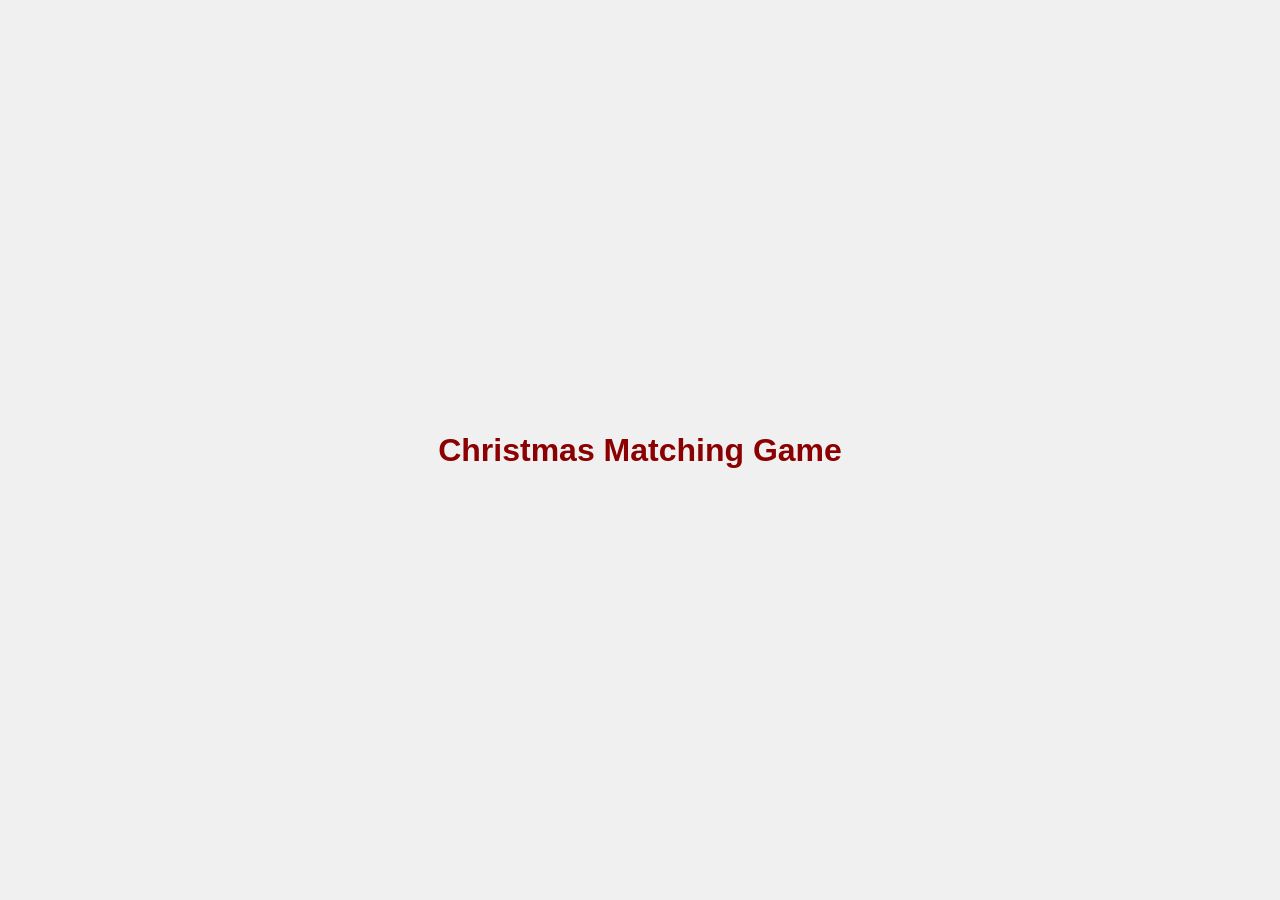
==== Javascriptmas 2024 (Scrimba)/Day 11 - Card Matching Game/index.html @ 58fd9b40 "add day 11" ====
<!doctype html>
<html lang="en">
<head>
    <meta charset="UTF-8">
    <meta name="viewport" content="width=device-width, initial-scale=1.0">
    <title>Christmas Matching Game</title>
    <link rel="stylesheet" href="index.css">
</head>
<body>
    <h1>Christmas Matching Game</h1>
    <div class="game-container" id="game-board"></div>
    <script src="index.js"></script>
</body>
</html>
---- Javascriptmas 2024 (Scrimba)/Day 11 - Card Matching Game/index.css ----
body {
    display: flex;
    flex-direction: column;
    align-items: center;
    justify-content: center;
    font-family: Arial, sans-serif;
    height: 100vh;
    margin: 0;
    background-color: #f0f0f0;
}

h1 {
    color: darkred;
}

.game-container {
    display: grid;
    grid-template-columns: repeat(4, 100px);
    gap: 10px;
}

.card {
    width: 100px;
    height: 100px;
    display: flex;
    justify-content: center;
    align-items: center;
    background-color: darkgreen;
    color: white;
    font-size: 2rem;
    cursor: pointer;
    border-radius: 8px;
}

.card.revealed {
    background-color: #fff;
    color: black;
    cursor: default;
}
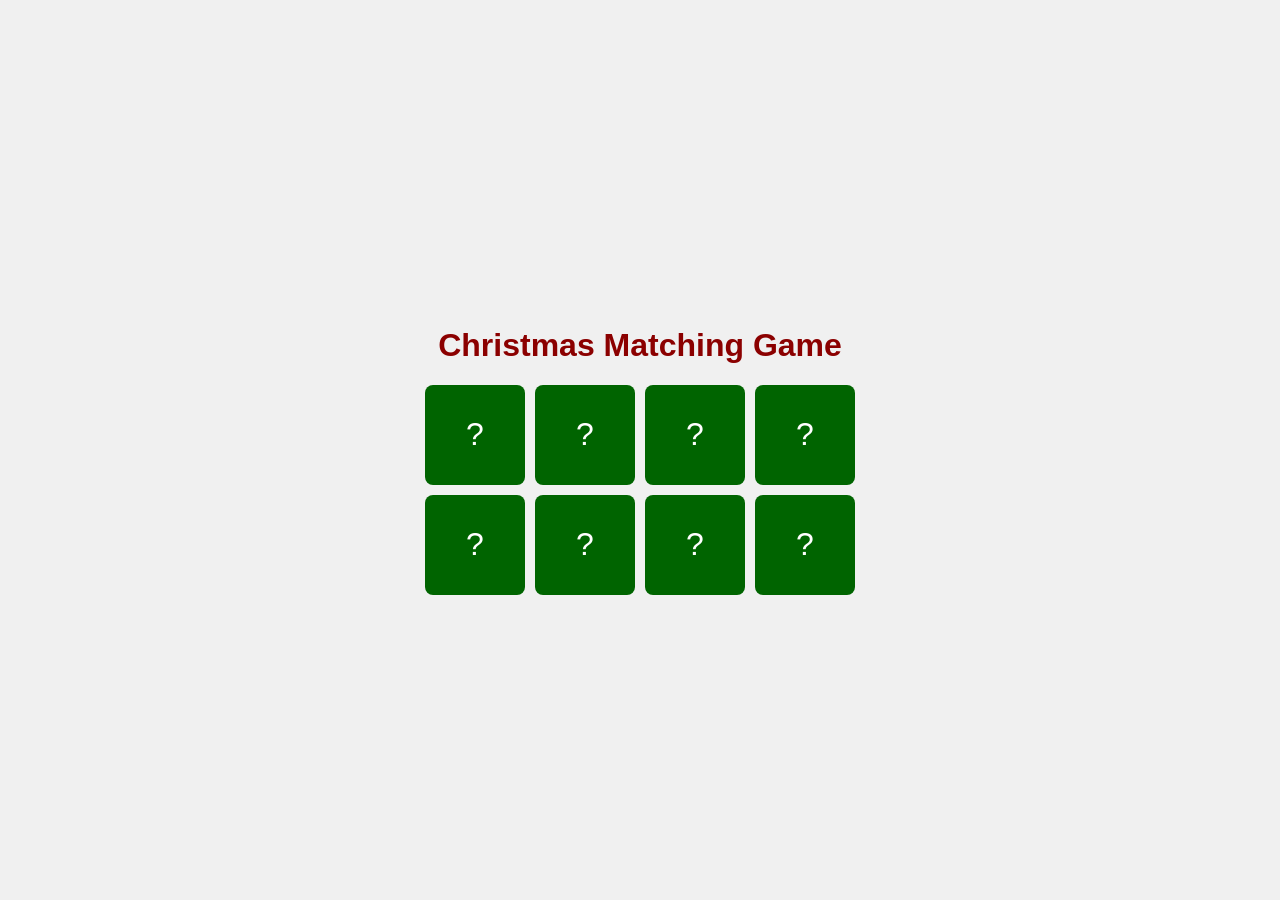
==== commit 346bda4a: "add day 11 solution" ====
--- a/Javascriptmas 2024 (Scrimba)/Day 11 - Card Matching Game/index.html
+++ b/Javascriptmas 2024 (Scrimba)/Day 11 - Card Matching Game/index.html
@@ -1,14 +1,14 @@
-<!doctype html>
+<!DOCTYPE html>
 <html lang="en">
-<head>
-    <meta charset="UTF-8">
-    <meta name="viewport" content="width=device-width, initial-scale=1.0">
-    <title>Christmas Matching Game</title>
-    <link rel="stylesheet" href="index.css">
-</head>
-<body>
-    <h1>Christmas Matching Game</h1>
-    <div class="game-container" id="game-board"></div>
-    <script src="index.js"></script>
-</body>
-</html>+    <head>
+        <meta charset="UTF-8" />
+        <meta name="viewport" content="width=device-width, initial-scale=1.0" />
+        <title>Christmas Matching Game</title>
+        <link rel="stylesheet" href="index.css" />
+    </head>
+    <body>
+        <h1>Christmas Matching Game</h1>
+        <div class="game-container" id="game-board"></div>
+        <script src="index.js"></script>
+    </body>
+</html>
--- a/Javascriptmas 2024 (Scrimba)/Day 11 - Card Matching Game/index.css
+++ b/Javascriptmas 2024 (Scrimba)/Day 11 - Card Matching Game/index.css
@@ -16,6 +16,7 @@
 .game-container {
     display: grid;
     grid-template-columns: repeat(4, 100px);
+    grid-template-rows: repeat(2, 1fr);
     gap: 10px;
 }
 
